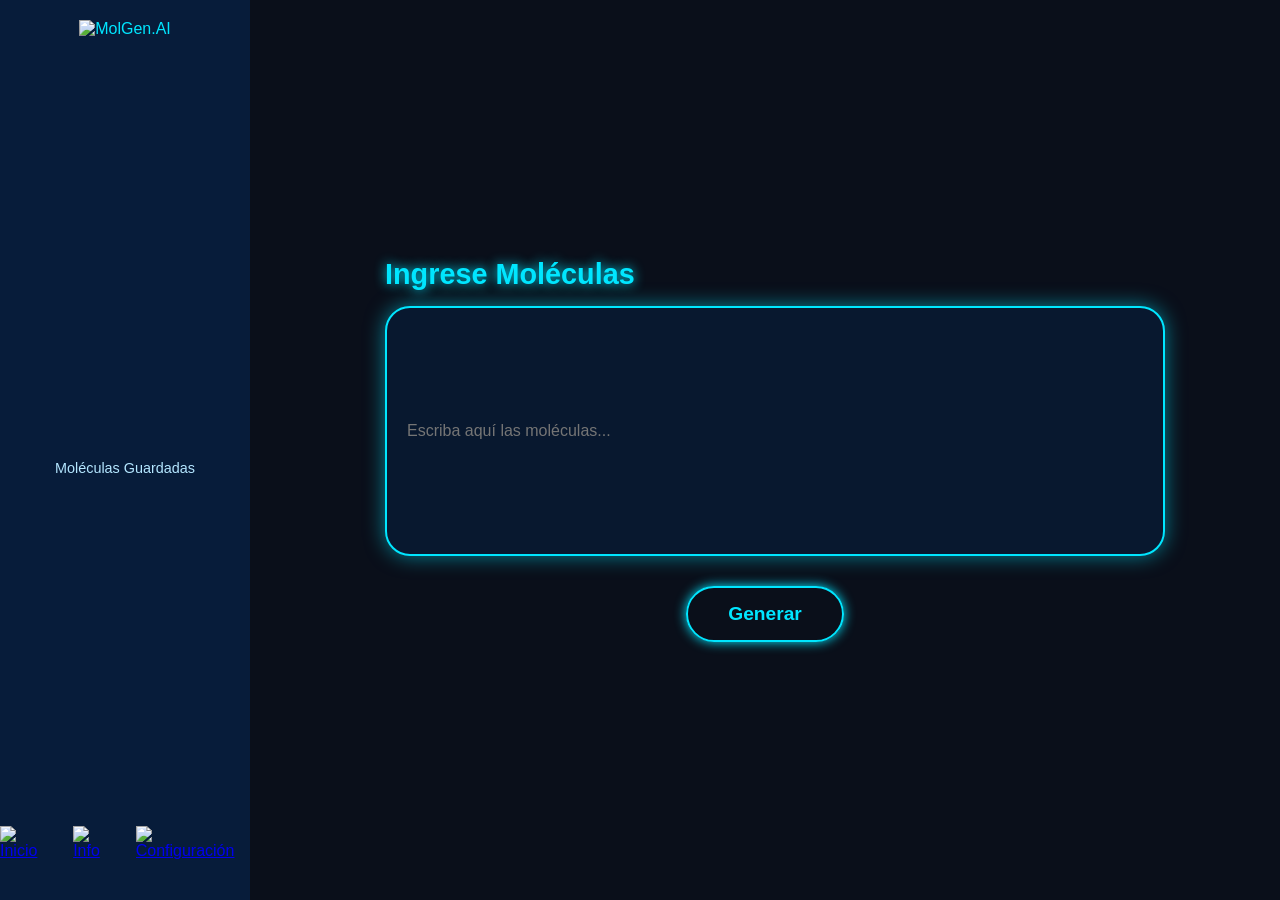
==== moleculas.html @ 4dd41351 "segundo sprint" ====
<!DOCTYPE html>
<html lang="es">
<head>
  <meta charset="UTF-8" />
  <meta name="viewport" content="width=device-width, initial-scale=1.0"/>
  <title>MolGenAI</title>
  <link rel="icon" href="images/favicon.png" type="image/png">
  <link rel="stylesheet" href="css/moleculas.css" />
</head>
<body>
  <nav class="sidebar">
    <div class="logo">
      <img src="images/logo.svg" alt="MolGen.AI" />
    </div>
    <p class="guardadas">Moléculas Guardadas</p>
   <div class="bottom-icons">
  <div class="bottom-icons">
  <a href="#"><img src="images/home.svg" alt="Inicio" width="32" /></a>
  <a href="#"><img src="images/logo.svg" alt="Info" width="32" /></a>
  <a href="#"><img src="images/pantalla_inicio.svg" alt="Configuración" width="32" /></a>
</div>
    </div>
  </nav>

 <main>
  <div class="contenedor-input">
    <h1 class="titulo">Ingrese Moléculas</h1>
    <input class="moleculas-input" id="moleculas-input" placeholder="Escriba aquí las moléculas..." />
  </div>

  <div class="div-boton">
    <button class="btn-generar" id="generar">Generar</button>
  </div>
</main>
<section id="respuesta" class="respuesta"></section> 
<script type="module" src="moleculas.js"></script>
</body>
</html>
---- css/moleculas.css ----
* {
  margin: 0;
  padding: 0;
  box-sizing: border-box;
}

body {
  display: flex;
  height: 100vh;
  font-family: 'Inter', sans-serif;
  background-color: #0a0f1a;
  color: #00e6ff;
  overflow: hidden;
}

.sidebar {
  width: 250px;
  min-width: 200px;
  background-color: #071c3a;
  display: flex;
  flex-direction: column;
  justify-content: space-between;
  align-items: center;
  padding: 20px 0;

}

.logo {
  display: flex;
  flex-direction: column;
  align-items: center;
  gap: 10px;
}

.logo img {
  height: 90px;
}

.guardadas {
    color: #b4e6ff;
  font-size: 0.9rem;
  display: flex;
  justify-self: flex-start;
}

.bottom-icons {
  display: flex;
  flex-direction: row;
  gap: 20px;
  padding-bottom: 10px;
}

.bottom-icons img {
  width: 24px;
  height: 24px;
  cursor: pointer;
}


main {
  flex: 1;
  display: flex;
  flex-direction: column;
  align-items: center;
  justify-content: center;
  padding: 40px;
  position: relative;
  background-image: url('../images/pantalla_inicio.svg');
  background-size: cover;
  background-position: center;
  background-repeat: no-repeat;
  gap: 30px;
}

/* Estilo visual brillante para el contenedor de input */
.contenedor-input {
  display: flex;
  flex-direction: column;
  align-items: flex-start;
  position: relative;
  width: 90%;
  max-width: 800px;
  padding-left: 20px;
}

.titulo {
  font-size: 1.8rem;
  color: #00e6ff;
  text-shadow: 0 0 12px #00e6ff;
  margin-bottom: 15px;
  z-index: 1;
}

.moleculas-input {
  width: 100%;
  height: 250px;
  background-color: #08182f;
  border: 2px solid #00e6ff;
  border-radius: 25px;
  padding: 20px;
  color: #00e6ff;
  font-size: 1rem;
  box-shadow: 0 0 20px #00e6ff88;
  z-index: 1;
  outline: none;
}

/* Centrado absoluto del botón */
.div-boton {
  display: flex;
  justify-content: center;
  align-items: center;
  width: 100%;
}

.btn-generar {
  padding: 15px 40px;
  font-size: 1.2rem;
  font-weight: bold;
  border: 2px solid #00e6ff;
  border-radius: 30px;
  background-color: transparent;
  color: #00e6ff;
  box-shadow: 0 0 12px #00e6ff;
  transition: all 0.3s ease;
  z-index: 1;
}

.btn-generar:hover {
  cursor: pointer;
  background-color: #00e6ff;
  color: #0a0f1a;
  box-shadow: 0 0 25px #00e6ff;
  transform: scale(1.05);
}
@media (max-width: 768px) {
  .sidebar {
    width: 80px;
    padding: 10px 0;
  }

  .logo img {
    height: 50px;
  }

  .brand, .guardadas {
    display: none;
  }

  .titulo {
    font-size: 1.5rem;
  }

  .moleculas-input {
    height: 200px;
  }

  .btn-generar {
    padding: 12px 30px;
    font-size: 1rem;
  }
  .respuesta {
  margin-top: 30px;
  padding: 20px;
  border: 1px solid #ccc;
  border-radius: 12px;
  background-color: #f4f4f4;
  font-family: sans-serif;
}

}
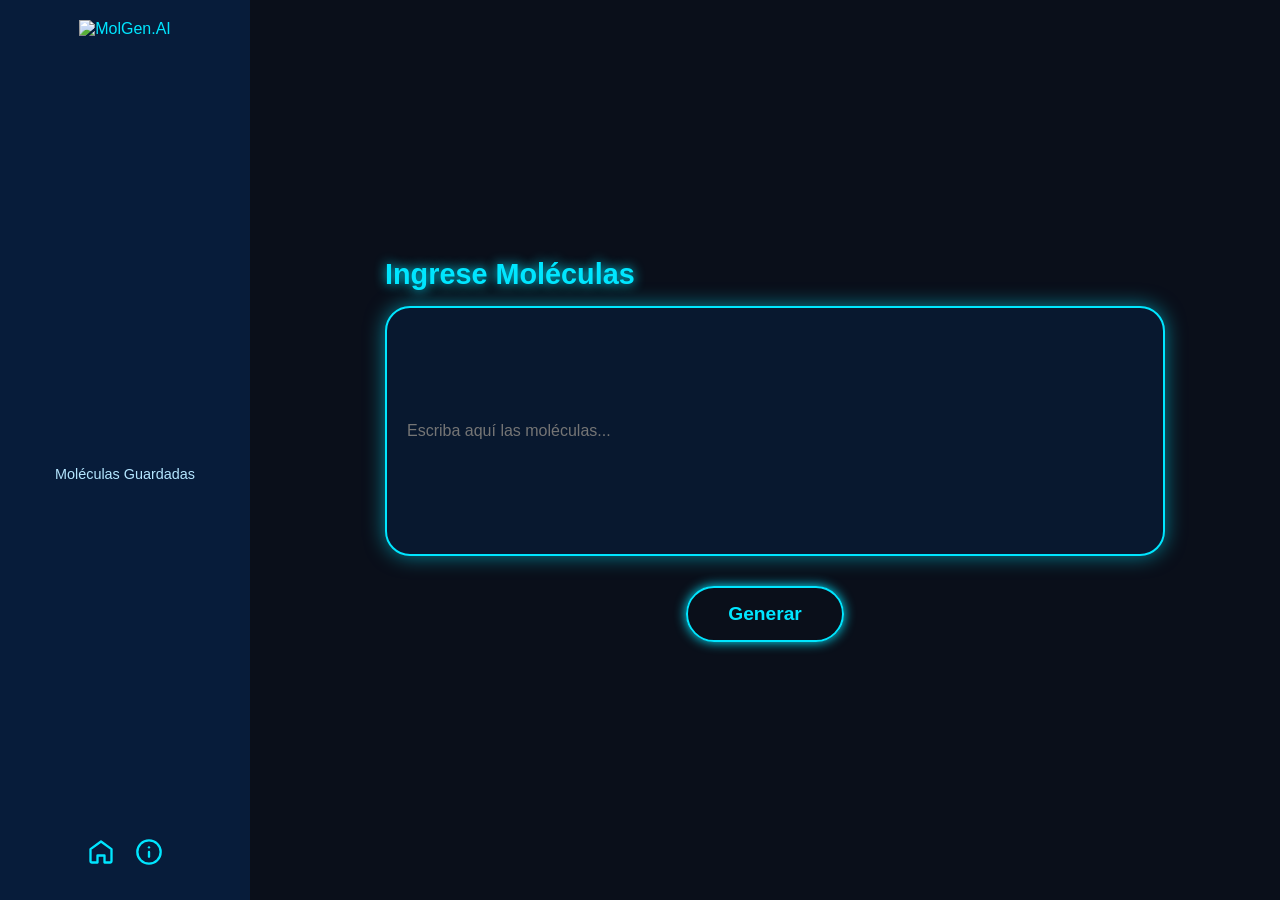
==== commit da6bc91f: "loguitos mejorados" ====
--- a/moleculas.html
+++ b/moleculas.html
@@ -13,13 +13,23 @@
       <img src="images/logo.svg" alt="MolGen.AI" />
     </div>
     <p class="guardadas">Moléculas Guardadas</p>
-   <div class="bottom-icons">
   <div class="bottom-icons">
-  <a href="#"><img src="images/home.svg" alt="Inicio" width="32" /></a>
-  <a href="#"><img src="images/logo.svg" alt="Info" width="32" /></a>
-  <a href="#"><img src="images/pantalla_inicio.svg" alt="Configuración" width="32" /></a>
+  <!-- Home -->
+  <a href="#">
+    <svg xmlns="http://www.w3.org/2000/svg" width="28" height="28" fill="none" stroke="#00e6ff" stroke-width="2" stroke-linecap="round" stroke-linejoin="round" viewBox="0 0 24 24">
+      <path d="M3 9.5L12 3l9 6.5V20a1 1 0 0 1-1 1h-5v-6h-6v6H4a1 1 0 0 1-1-1V9.5z"/>
+    </svg>
+  </a>
+
+  <!-- Info -->
+  <a href="#">
+    <svg xmlns="http://www.w3.org/2000/svg" width="28" height="28" fill="none" stroke="#00e6ff" stroke-width="2" stroke-linecap="round" stroke-linejoin="round" viewBox="0 0 24 24">
+      <circle cx="12" cy="12" r="10"/>
+      <line x1="12" y1="16" x2="12" y2="12"/>
+      <line x1="12" y1="8" x2="12.01" y2="8"/>
+    </svg>
+  </a>
 </div>
-    </div>
   </nav>
 
  <main>
--- a/css/moleculas.css
+++ b/css/moleculas.css
@@ -133,39 +133,55 @@
   box-shadow: 0 0 25px #00e6ff;
   transform: scale(1.05);
 }
-@media (max-width: 768px) {
-  .sidebar {
-    width: 80px;
-    padding: 10px 0;
+@media screen and (max-width: 768px) {
+  body {
+    flex-direction: column;
+    overflow-y: auto;
   }
 
-  .logo img {
-    height: 50px;
+  .sidebar {
+    display: none;
   }
 
-  .brand, .guardadas {
-    display: none;
+  main {
+    width: 100%;
+    padding: 30px 15px;
+    align-items: center;
+    background-size: cover;
+    background-position: center;
+  }
+
+  .contenedor-input {
+    width: 100%;
+    max-width: 100%;
+    padding: 0;
   }
 
   .titulo {
     font-size: 1.5rem;
+    text-align: center;
+    margin-bottom: 10px;
   }
 
   .moleculas-input {
-    height: 200px;
+    width: 100%;
+    height: 180px;
+    font-size: 1rem;
   }
 
   .btn-generar {
+    margin-top: 20px;
     padding: 12px 30px;
     font-size: 1rem;
   }
+
   .respuesta {
-  margin-top: 30px;
-  padding: 20px;
-  border: 1px solid #ccc;
-  border-radius: 12px;
-  background-color: #f4f4f4;
-  font-family: sans-serif;
+    margin-top: 20px;
+    padding: 15px;
+    font-size: 0.95rem;
+    width: 100%;
+    background-color: #0a0f1a;
+    color: #00e6ff;
+    border: 1px solid #00e6ff;
+  }
 }
-
-}
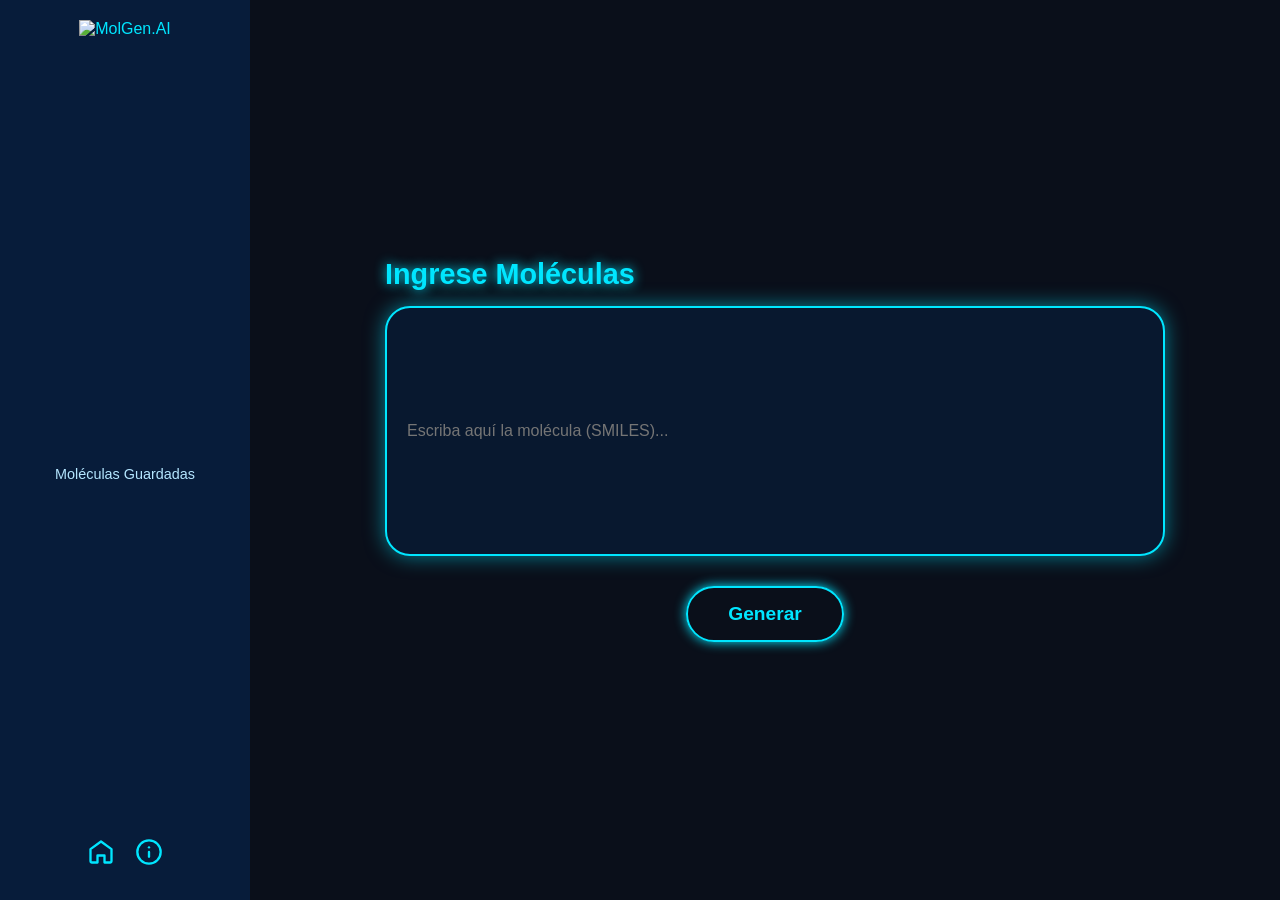
==== commit 5e481f8f: "filtro" ====
--- a/moleculas.html
+++ b/moleculas.html
@@ -13,36 +13,35 @@
       <img src="images/logo.svg" alt="MolGen.AI" />
     </div>
     <p class="guardadas">Moléculas Guardadas</p>
-  <div class="bottom-icons">
-  <!-- Home -->
-  <a href="#">
-    <svg xmlns="http://www.w3.org/2000/svg" width="28" height="28" fill="none" stroke="#00e6ff" stroke-width="2" stroke-linecap="round" stroke-linejoin="round" viewBox="0 0 24 24">
-      <path d="M3 9.5L12 3l9 6.5V20a1 1 0 0 1-1 1h-5v-6h-6v6H4a1 1 0 0 1-1-1V9.5z"/>
-    </svg>
-  </a>
-
-  <!-- Info -->
-  <a href="#">
-    <svg xmlns="http://www.w3.org/2000/svg" width="28" height="28" fill="none" stroke="#00e6ff" stroke-width="2" stroke-linecap="round" stroke-linejoin="round" viewBox="0 0 24 24">
-      <circle cx="12" cy="12" r="10"/>
-      <line x1="12" y1="16" x2="12" y2="12"/>
-      <line x1="12" y1="8" x2="12.01" y2="8"/>
-    </svg>
-  </a>
-</div>
+    <div class="bottom-icons">
+      <a href="#">
+        <svg xmlns="http://www.w3.org/2000/svg" width="28" height="28" fill="none" stroke="#00e6ff" stroke-width="2" stroke-linecap="round" stroke-linejoin="round" viewBox="0 0 24 24">
+          <path d="M3 9.5L12 3l9 6.5V20a1 1 0 0 1-1 1h-5v-6h-6v6H4a1 1 0 0 1-1-1V9.5z"/>
+        </svg>
+      </a>
+      <a href="#">
+        <svg xmlns="http://www.w3.org/2000/svg" width="28" height="28" fill="none" stroke="#00e6ff" stroke-width="2" stroke-linecap="round" stroke-linejoin="round" viewBox="0 0 24 24">
+          <circle cx="12" cy="12" r="10"/>
+          <line x1="12" y1="16" x2="12" y2="12"/>
+          <line x1="12" y1="8" x2="12.01" y2="8"/>
+        </svg>
+      </a>
+    </div>
   </nav>
 
- <main>
-  <div class="contenedor-input">
-    <h1 class="titulo">Ingrese Moléculas</h1>
-    <input class="moleculas-input" id="moleculas-input" placeholder="Escriba aquí las moléculas..." />
-  </div>
+  <main>
+    <div class="contenedor-input">
+      <h1 class="titulo">Ingrese Moléculas</h1>
+      <input class="moleculas-input" id="moleculas-input" placeholder="Escriba aquí la molécula (SMILES)..." />
+    </div>
+    <div class="div-boton">
+      <button class="btn-generar" id="generar">Generar</button>
+    </div>
+  </main>
 
-  <div class="div-boton">
-    <button class="btn-generar" id="generar">Generar</button>
-  </div>
-</main>
-<section id="respuesta" class="respuesta"></section> 
-<script type="module" src="moleculas.js"></script>
+  <section id="respuesta" class="respuesta"></section> 
+
+  <script type="module" src="./moleculas.js"></script>
 </body>
 </html>
+
